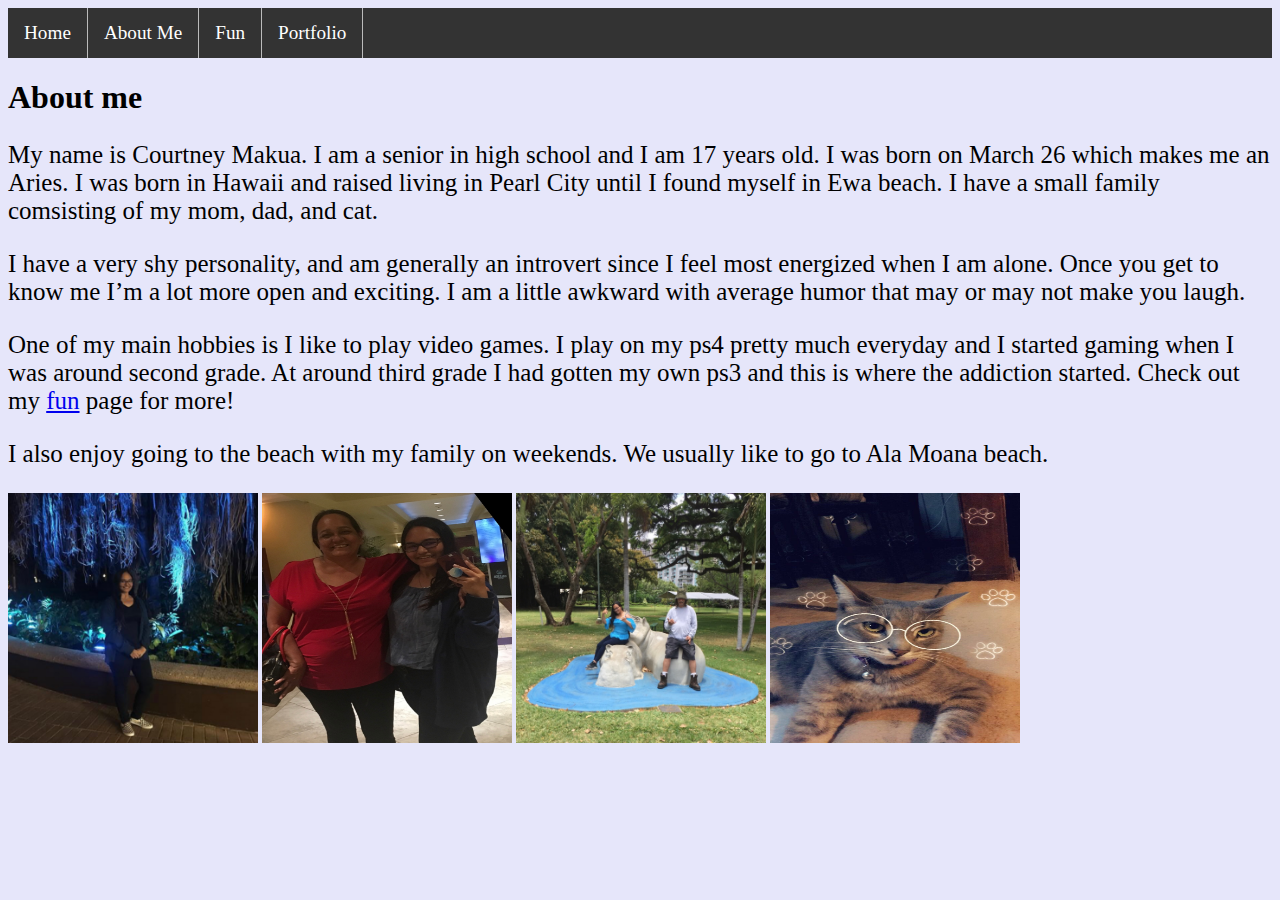
==== About/index.html @ 77ef72fd "Update index.html" ====
<!DOCTYPE html>

<html>
	
	<!-- link to main stylesheet -->
		<link rel="stylesheet" type="text/css" href="/css/main.css">
    
     <head>
		<style> 
body {
  background-color: lavender;
}	   
	
ul {
  list-style-type: none;
  margin: 0;
  padding: 0;
  overflow: hidden;
  background-color: #333;
}
li {
  float: left;
}
li a {
  display: block;
  color: white;
  text-align: center;
  padding: 14px 16px;
  text-decoration: none;
}
/* Change the link color to #111 (black) on hover */
li a:hover {
  background-color: #111;
}
	li {
  border-right: 1px solid #bbb;
}
</style>
</head>
    
    <body>
    	   		<nav>
<ul>
   <li style="font-size:120%;"><a class="active" href="/index.html">Home</a></li>
  <li style="font-size:120%;"><a href="/About/index.html">About Me</a></li>
  <li style="font-size:120%;"><a href="/Profile/index.html">Fun</a></li>
  <li style="font-size:120%;"><a href="/Portfolio/index.html">Portfolio</a></li>
</ul>
</nav>
                
            </ul>
    </body>
    
  
    
    <h1> About me</h1>

<style>
	p {
  font-size: 25px;
}
</style>
	

    <p> My name is Courtney Makua. I am a senior in high school and I am 17 years old. I was born on March 26 which makes me an Aries. I was born in Hawaii and raised living in Pearl City until I found myself in Ewa beach. I have a small family comsisting of my mom, dad, and cat. </p>


<p> I have a very shy personality, and am generally an introvert since I feel most energized when I am alone. Once you get to know me I’m a lot more open and exciting. I am a little awkward with average humor that may or may not make you laugh. </p>

<p> One of my main hobbies is I like to play video games. I play on my ps4 pretty much everyday and I started gaming when I was around second grade. At around third grade I had gotten my own ps3 and this is where the addiction started. Check out my <a href="/Profile/index.html">fun</a></li> page for more! </p>

<p> I also enjoy going to the beach with my family on weekends. We usually like to go to Ala Moana beach. </p>

<img src="/Me.PNG" Alt="Me" width=250px height=250px>

<img src="/Mom.PNG" Alt="Mom" width=250px height=250px>

<img src="/Dad.PNG" Alt="Dad" width=250px height=250px>

<img src="/Poki.jpg" Alt="Poki" width=250px height=250px>



</html>
---- css/main.css ----
<!DOCTYPE html>
<html>
<head>
<style> 
body {
  background-color: lavender;
}

	ul {
  list-style-type: none;
  margin: 0;
  padding: 0;
  overflow: hidden;
  background-color: #333;
}
li {
  float: left;
}
li a {
  display: block;
  color: white;
  text-align: center;
  padding: 14px 16px;
  text-decoration: none;
}
/* Change the link color to #111 (black) on hover */
li a:hover {
  background-color: #111;
}
	li {
  border-right: 1px solid #bbb;
}
	
</style>
</head>
</body>


p {
  font-size: 25px;
}

<style>
div.gallery {
  margin: 5px;
  border: 1px solid #ccc;
  float: left;
  width: 180px;
}

div.gallery:hover {
  border: 1px solid #777;
}

div.gallery img {
  width: 100%;
  height: auto;
}

div.desc {
  padding: 15px;
  text-align: center;
}
</style>

</html>
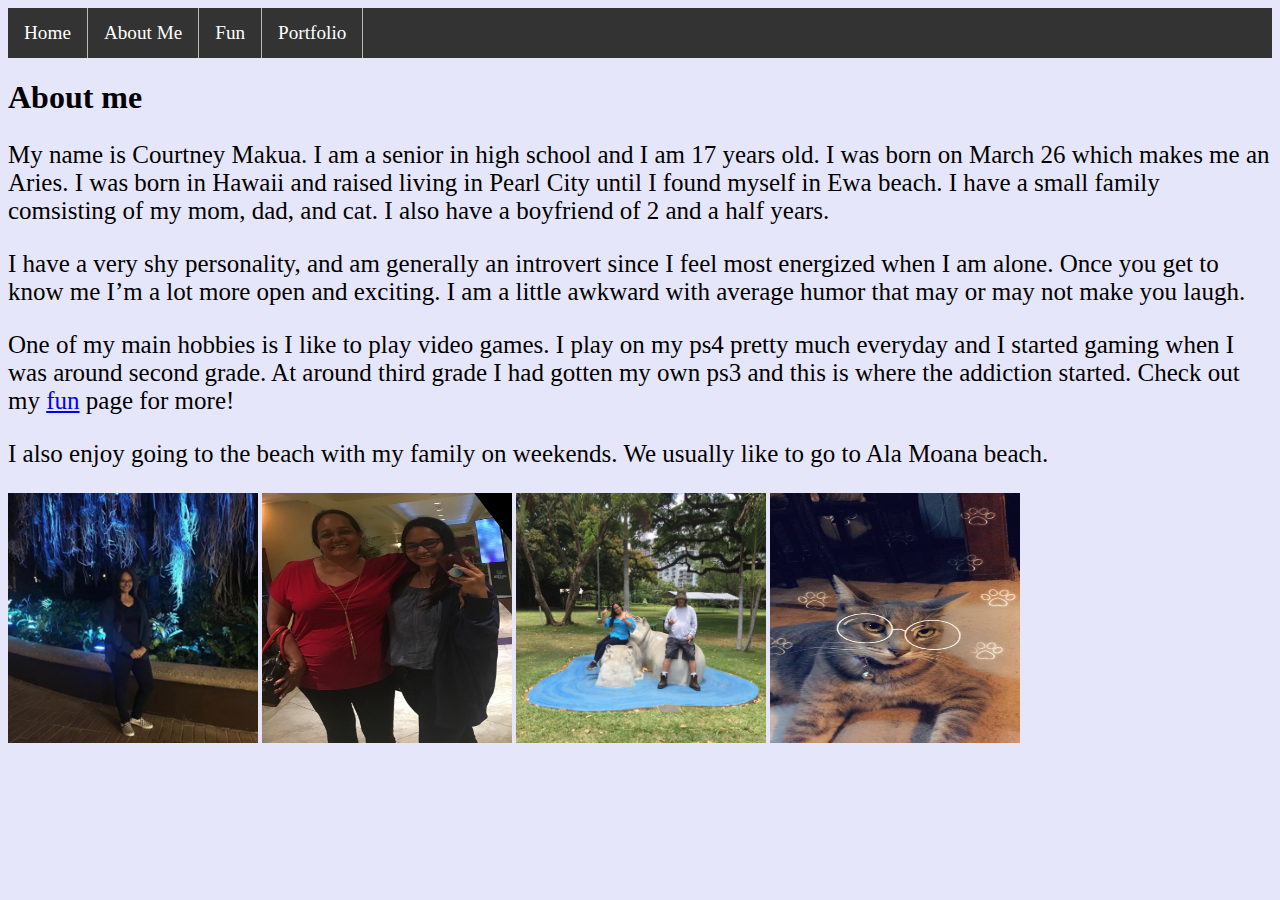
==== commit 31bd24b1: "Update index.html" ====
--- a/About/index.html
+++ b/About/index.html
@@ -62,7 +62,7 @@
 </style>
 	
 
-    <p> My name is Courtney Makua. I am a senior in high school and I am 17 years old. I was born on March 26 which makes me an Aries. I was born in Hawaii and raised living in Pearl City until I found myself in Ewa beach. I have a small family comsisting of my mom, dad, and cat. </p>
+    <p> My name is Courtney Makua. I am a senior in high school and I am 17 years old. I was born on March 26 which makes me an Aries. I was born in Hawaii and raised living in Pearl City until I found myself in Ewa beach. I have a small family comsisting of my mom, dad, and cat. I also have a boyfriend of 2 and a half years. </p>
 
 
 <p> I have a very shy personality, and am generally an introvert since I feel most energized when I am alone. Once you get to know me I’m a lot more open and exciting. I am a little awkward with average humor that may or may not make you laugh. </p>
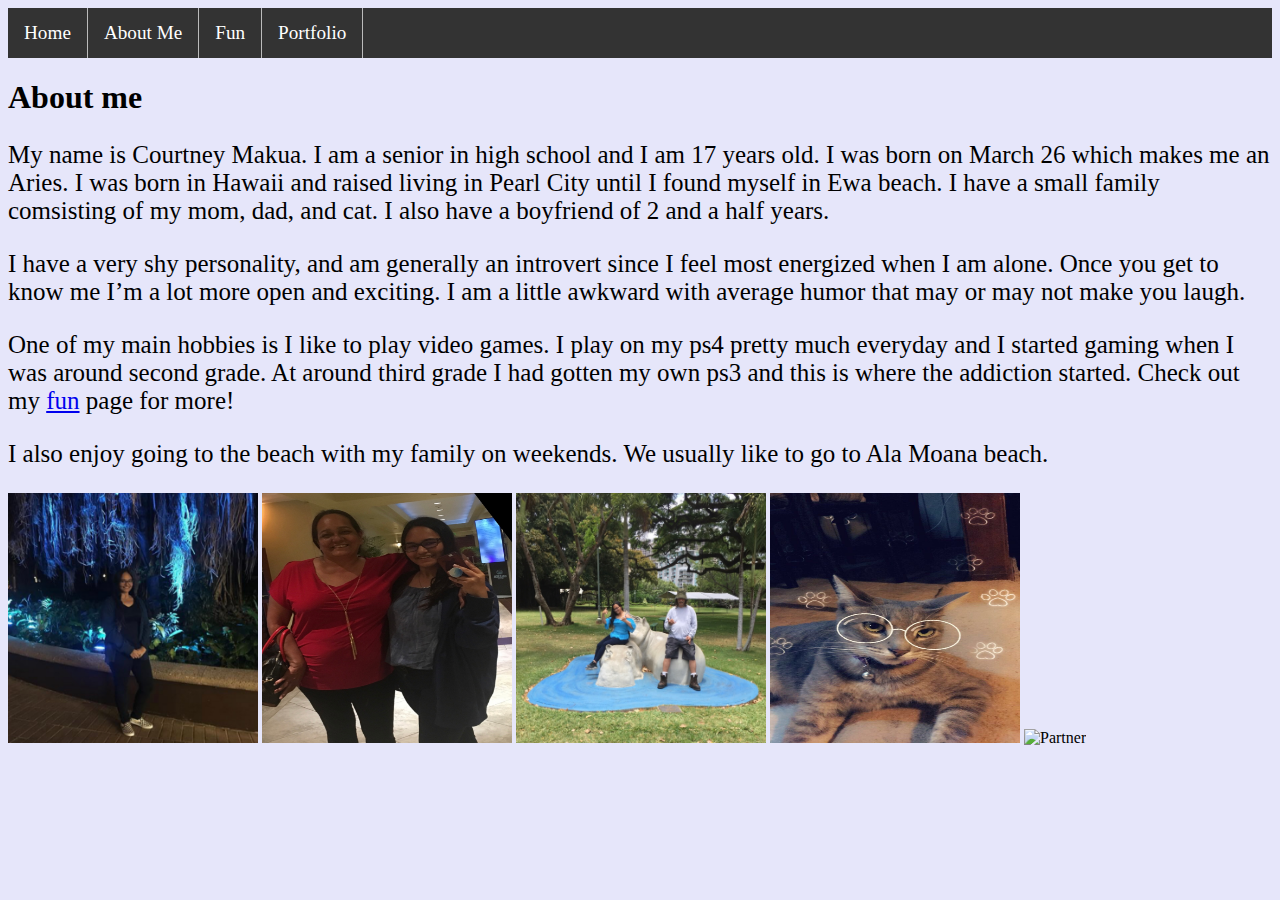
==== commit 64dfa941: "Update index.html" ====
--- a/About/index.html
+++ b/About/index.html
@@ -79,6 +79,6 @@
 
 <img src="/Poki.jpg" Alt="Poki" width=250px height=250px>
 
-
+<img src="/Partner.jpg" Alt="Partner" width=250px height=250px>
 
 </html>
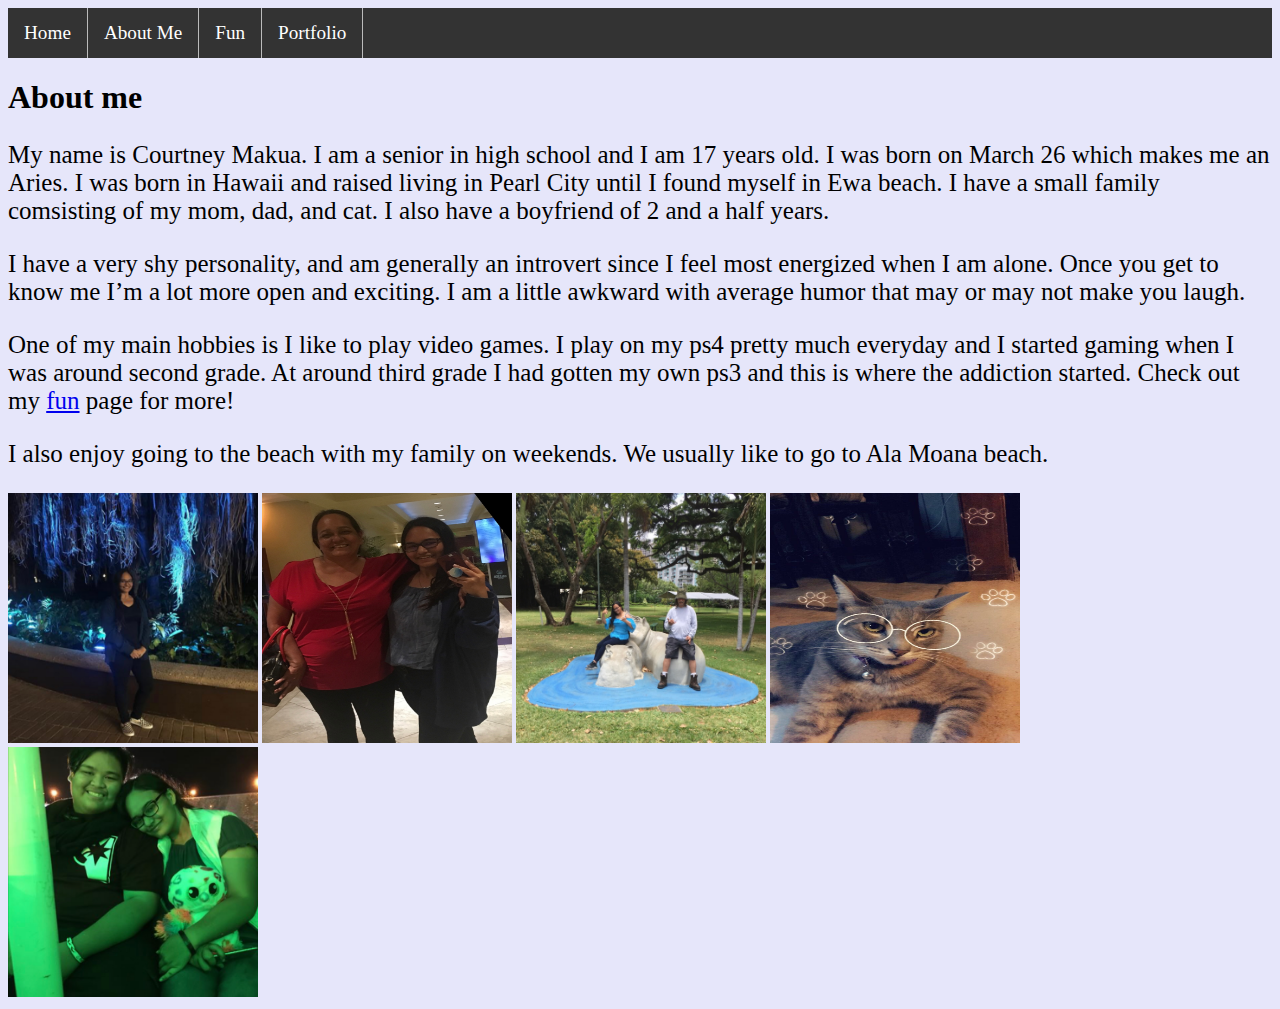
==== commit 396ff2c1: "Update index.html" ====
--- a/About/index.html
+++ b/About/index.html
@@ -79,6 +79,6 @@
 
 <img src="/Poki.jpg" Alt="Poki" width=250px height=250px>
 
-<img src="/Partner.jpg" Alt="Partner" width=250px height=250px>
+<img src="/Partner.PNG" Alt="Partner" width=250px height=250px>
 
 </html>
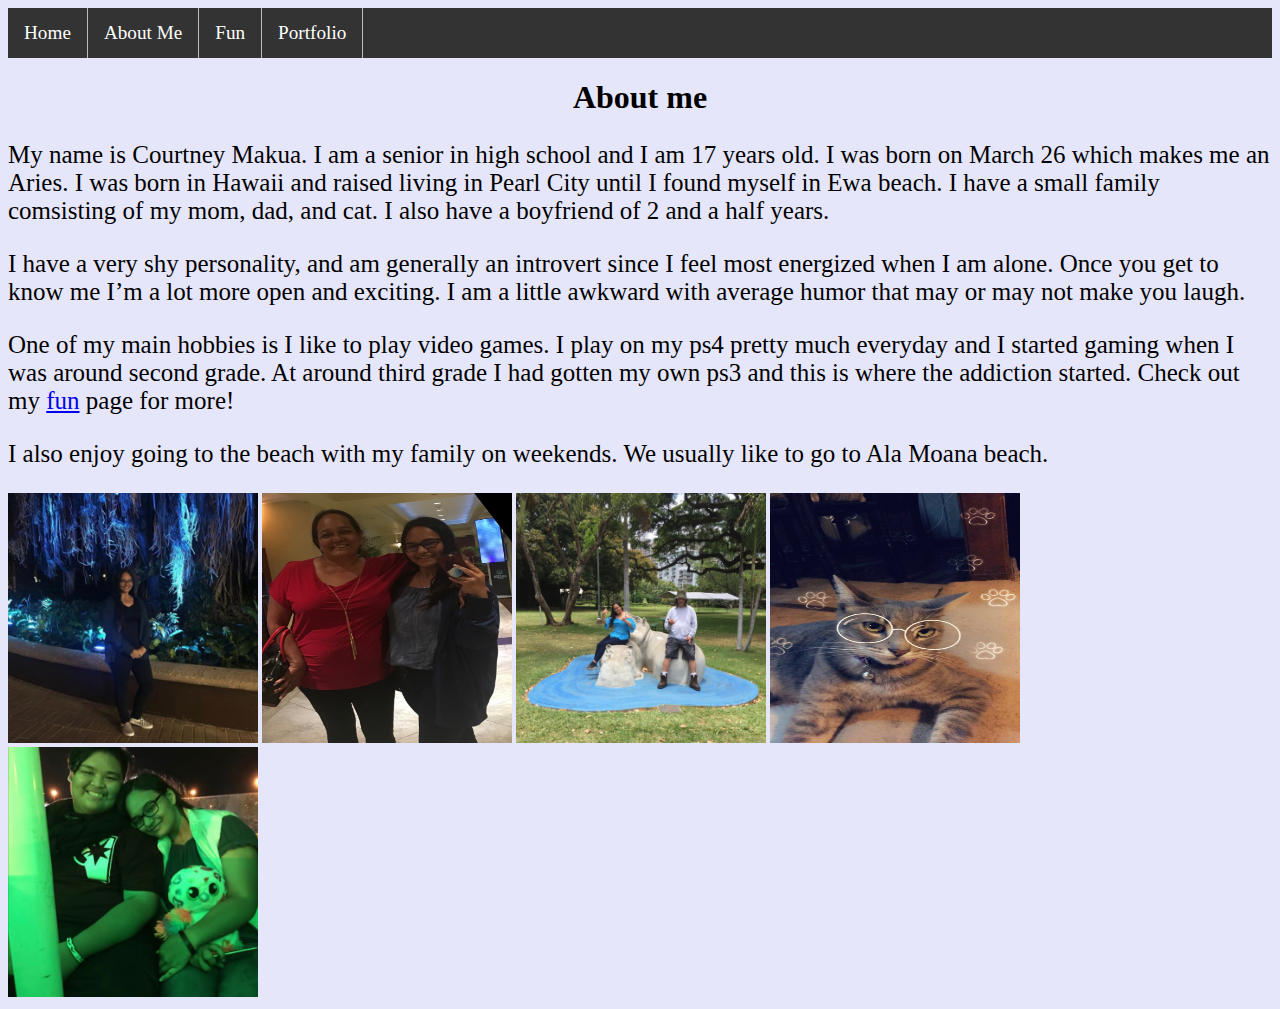
==== commit e6394c89: "Update index.html" ====
--- a/About/index.html
+++ b/About/index.html
@@ -52,8 +52,9 @@
     </body>
     
   
-    
+    <center>
     <h1> About me</h1>
+</center>
 
 <style>
 	p {
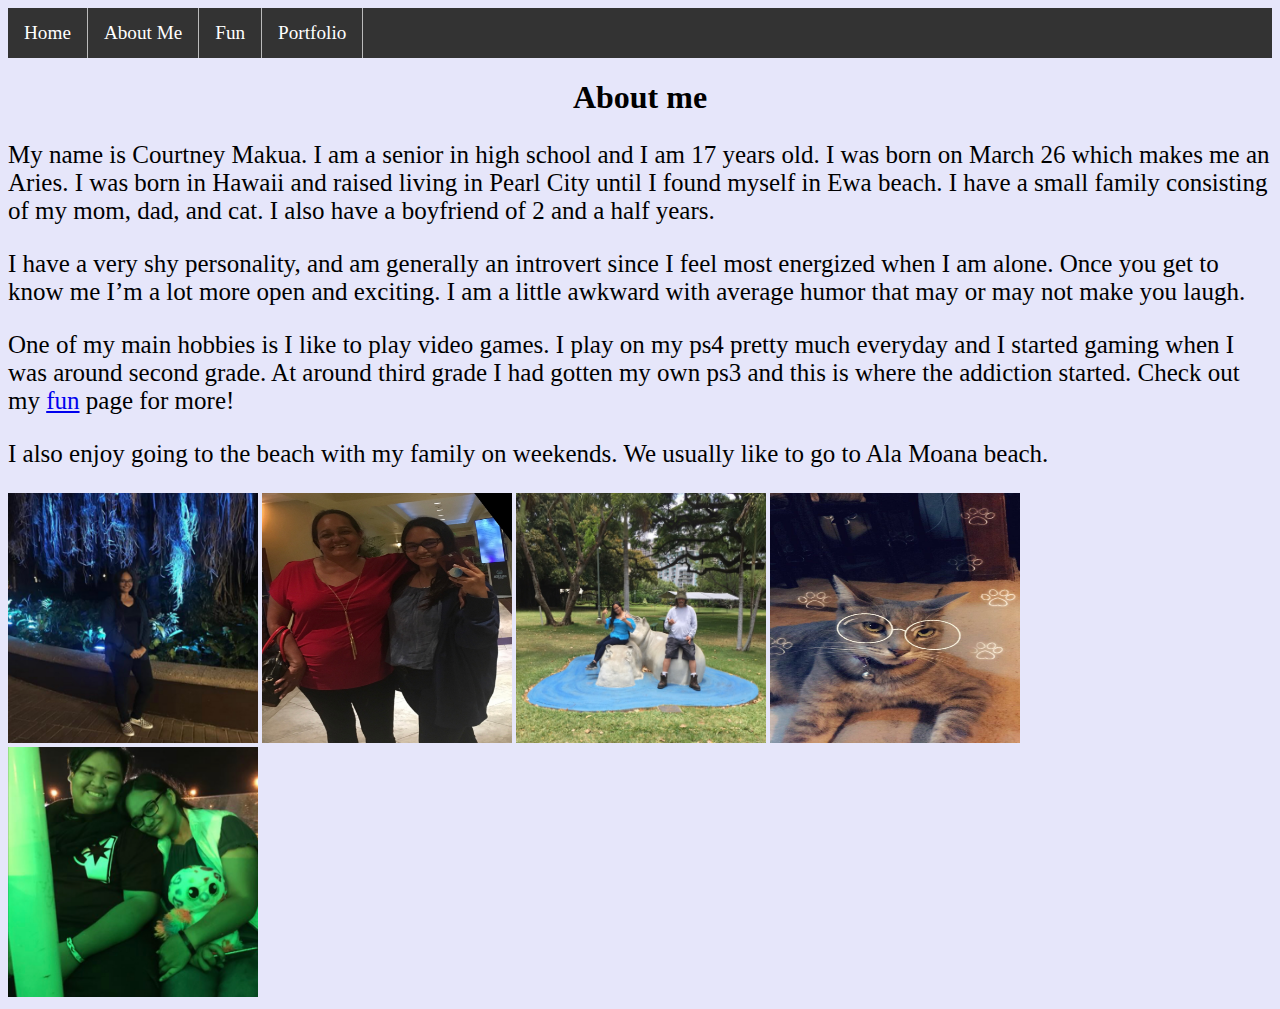
==== commit 3eda8753: "Update index.html" ====
--- a/About/index.html
+++ b/About/index.html
@@ -63,7 +63,7 @@
 </style>
 	
 
-    <p> My name is Courtney Makua. I am a senior in high school and I am 17 years old. I was born on March 26 which makes me an Aries. I was born in Hawaii and raised living in Pearl City until I found myself in Ewa beach. I have a small family comsisting of my mom, dad, and cat. I also have a boyfriend of 2 and a half years. </p>
+    <p> My name is Courtney Makua. I am a senior in high school and I am 17 years old. I was born on March 26 which makes me an Aries. I was born in Hawaii and raised living in Pearl City until I found myself in Ewa beach. I have a small family consisting of my mom, dad, and cat. I also have a boyfriend of 2 and a half years. </p>
 
 
 <p> I have a very shy personality, and am generally an introvert since I feel most energized when I am alone. Once you get to know me I’m a lot more open and exciting. I am a little awkward with average humor that may or may not make you laugh. </p>
--- a/css/main.css
+++ b/css/main.css
@@ -5,6 +5,8 @@
 body {
   background-color: lavender;
 }
+
+/* This is my navigation bar */
 
 	ul {
   list-style-type: none;
@@ -35,10 +37,13 @@
 </head>
 </body>
 
+/* Font size */
 
 p {
   font-size: 25px;
 }
+
+/* This is the image gallery */
 
 <style>
 div.gallery {
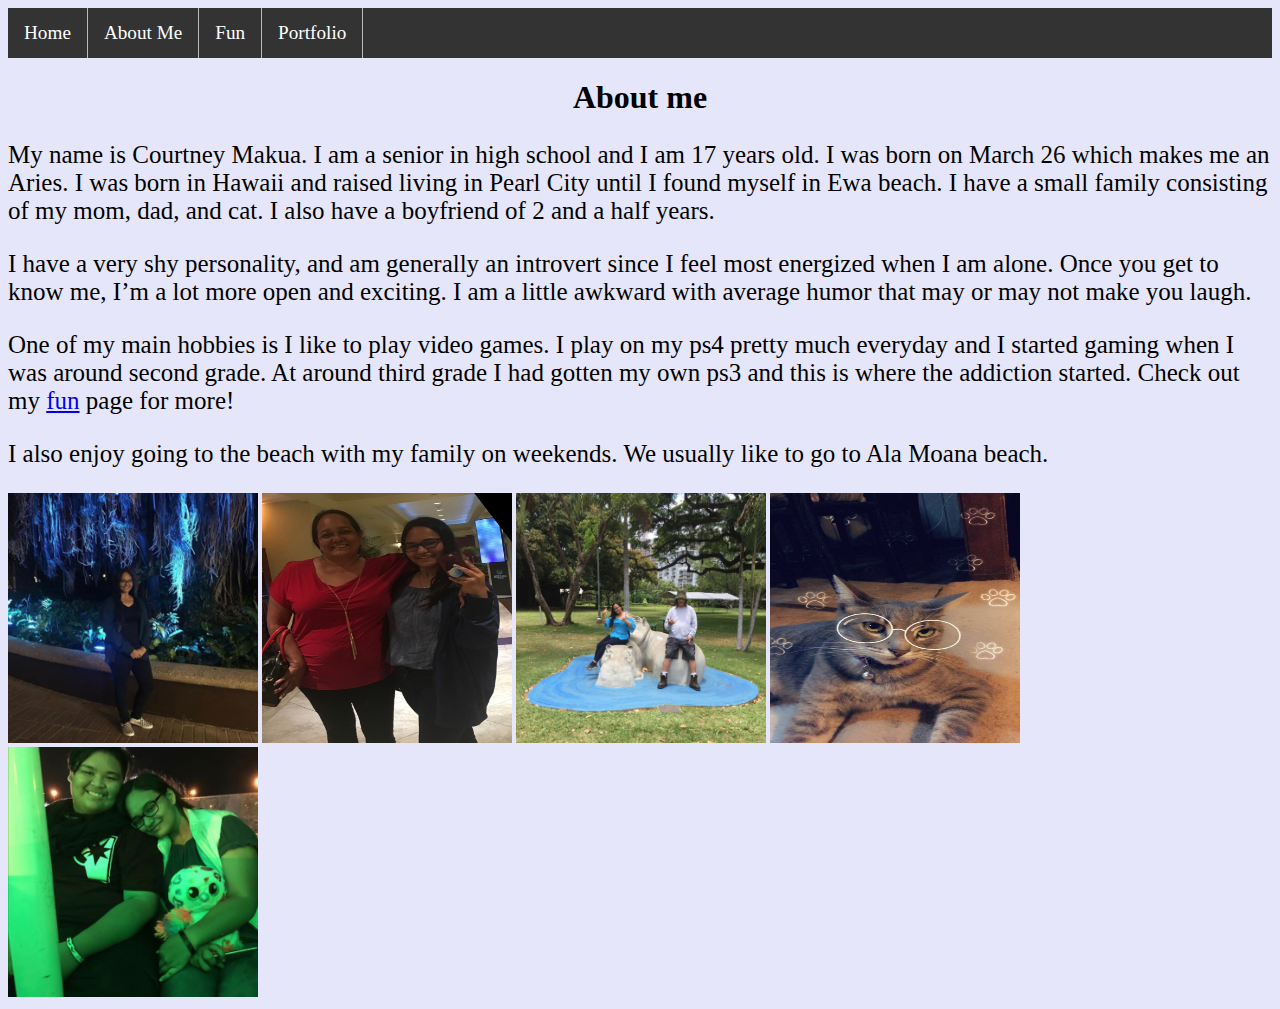
==== commit 1cdd7de8: "Update index.html" ====
--- a/About/index.html
+++ b/About/index.html
@@ -66,7 +66,7 @@
     <p> My name is Courtney Makua. I am a senior in high school and I am 17 years old. I was born on March 26 which makes me an Aries. I was born in Hawaii and raised living in Pearl City until I found myself in Ewa beach. I have a small family consisting of my mom, dad, and cat. I also have a boyfriend of 2 and a half years. </p>
 
 
-<p> I have a very shy personality, and am generally an introvert since I feel most energized when I am alone. Once you get to know me I’m a lot more open and exciting. I am a little awkward with average humor that may or may not make you laugh. </p>
+<p> I have a very shy personality, and am generally an introvert since I feel most energized when I am alone. Once you get to know me, I’m a lot more open and exciting. I am a little awkward with average humor that may or may not make you laugh. </p>
 
 <p> One of my main hobbies is I like to play video games. I play on my ps4 pretty much everyday and I started gaming when I was around second grade. At around third grade I had gotten my own ps3 and this is where the addiction started. Check out my <a href="/Profile/index.html">fun</a></li> page for more! </p>
 
